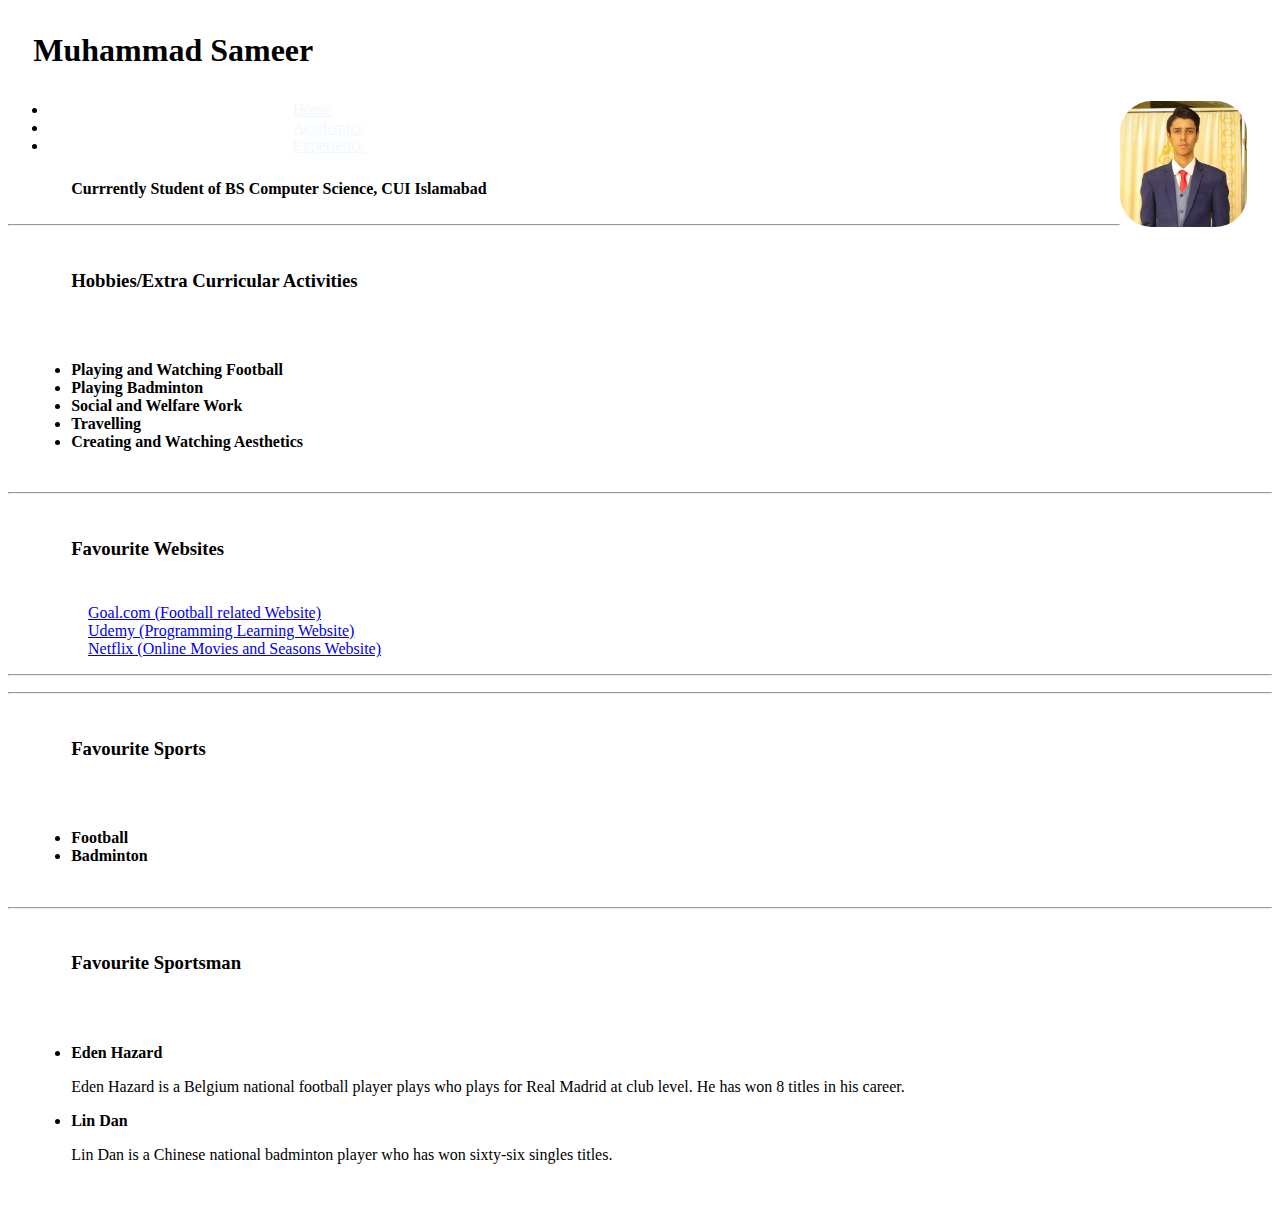
==== index.html @ 039ffe06 "Add files via upload" ====
<!DOCTYPE html>
<html lang="en">
  <head>
    <meta charset="UTF-8" />
    <meta http-equiv="X-UA-Compatible" content="IE=edge" />
    <meta name="viewport" content="width=device-width, initial-scale=1.0" />
    <link rel="stylesheet" href="cv.css" />
    <link
      href="https://cdn.jsdelivr.net/npm/bootstrap@5.1.3/dist/css/bootstrap.min.css"
      rel="stylesheet"
      integrity="sha384-1BmE4kWBq78iYhFldvKuhfTAU6auU8tT94WrHftjDbrCEXSU1oBoqyl2QvZ6jIW3"
      crossorigin="anonymous"
    />
    <title>CV</title>
  </head>
  <body>
    <nav class="navbar navbar-expand-lg navbar-light bg-light">
      <div class="container-md">
        <p class="name">Muhammad Sameer</p>
      </div>
      <img src="task.jpeg" alt="" />
    </nav>

    <nav class="navbar navbar-expand-lg navbar-dark bg-dark">
      <div class="container-fluid">
        <div class="collapse navbar-collapse" id="navbarNav">
          <ul class="navbar-nav">
            <li class="nav-item">
              <a class="nav-link active" aria-current="page" href="#">Home</a>
            </li>
            <li class="nav-item">
              <a class="nav-link" href="academics.html">Academics</a>
            </li>
            <li class="nav-item">
              <a class="nav-link" href="experience.html">Experience</a>
            </li>
          </ul>
        </div>
      </div>
    </nav>
    <div class="intro">
      <p class="date">
        <strong
          >Currrently Student of BS Computer Science, CUI Islamabad</strong
        >
      </p>
    </div>
    <p></p>
    <hr />
    <h3><strong>Hobbies/Extra Curricular Activities</strong></h3>
    <ul class="hobbies">
      <strong>
        <li>Playing and Watching Football</li>
        <li>Playing Badminton</li>
        <li>Social and Welfare Work</li>
        <li>Travelling</li>
        <li>Creating and Watching Aesthetics</li>
      </strong>
    </ul>

    <hr />
    <p></p>
    <p></p>
    <h3><strong> Favourite Websites </strong></h3>
    <ul>
      <ul>
        <a href="https://www.goal.com/en"
          >Goal.com (Football related Website)</a
        >
      </ul>
      <ul>
        <a href="https://www.udemy.com/"
          >Udemy (Programming Learning Website)</a
        >
      </ul>
      <ul>
        <a href="https://www.netflix.com/browse"
          >Netflix (Online Movies and Seasons Website)</a
        >
      </ul>
    </ul>
    <hr />
    <p></p>
    <hr />
    <h3><strong>Favourite Sports </strong></h3>
    <ul class="sports">
      <strong>
        <li>Football</li>
        <li>Badminton</li>
      </strong>
    </ul>
    <hr />
    <p></p>
    <p></p>
    <h3><strong> Favourite Sportsman </strong></h3>
    <ul class="sportsman">
      <li><strong> Eden Hazard </strong></li>
      <p>
        Eden Hazard is a Belgium national football player plays who plays for
        Real Madrid at club level. He has won 8 titles in his career.
      </p>
      <li><strong>Lin Dan</strong></li>
      <p>
        Lin Dan is a Chinese national badminton player who has won sixty-six
        singles titles.
      </p>
    </ul>
  </body>
</html>
---- cv.css ----
.name {
  font-size: 200%;
  font-weight: bold;
  margin-left: 2%;
}
img {
  float: right;
  object-fit: fill;
  height: 2%;
  width: 10%;
  border-radius: 25%;
  margin-right: 2%;
}
.nav-item {
  padding-right: 20%;
  padding-left: 20%;
}
.nav-link {
  color: aliceblue;
}

.intro {
  margin: 2% 5%;
}
.hobbies {
  padding: 2% 5%;
}
h3 {
  padding: 2% 5%;
}
.sports {
  padding: 2% 5%;
}
.sportsman {
  padding: 2% 5%;
}
.row,
.col-3 {
  border: 2px solid black;
}
.experiences {
  padding: 2% 5%;
}
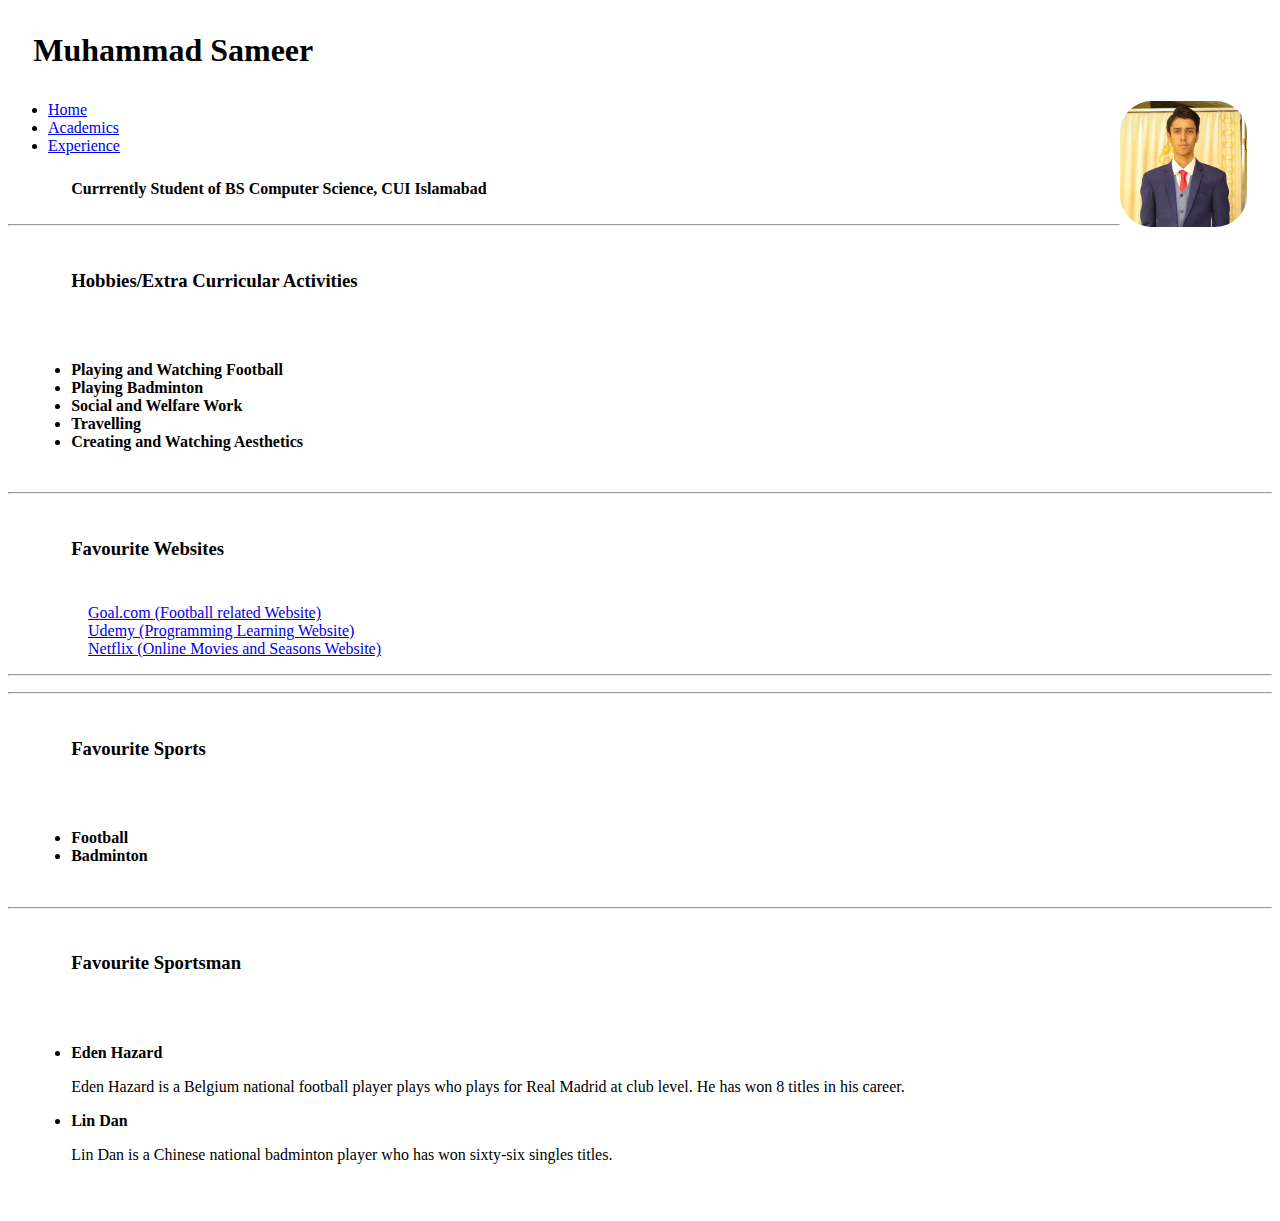
==== commit 87399845: "Update index.html" ====
--- a/index.html
+++ b/index.html
@@ -14,30 +14,23 @@
     <title>CV</title>
   </head>
   <body>
-    <nav class="navbar navbar-expand-lg navbar-light bg-light">
-      <div class="container-md">
+    <nav class="row" style="border: none;">
+      <div class="col-8">
         <p class="name">Muhammad Sameer</p>
       </div>
+      <div class="col-4">
       <img src="task.jpeg" alt="" />
+    </div>
     </nav>
 
-    <nav class="navbar navbar-expand-lg navbar-dark bg-dark">
-      <div class="container-fluid">
-        <div class="collapse navbar-collapse" id="navbarNav">
-          <ul class="navbar-nav">
-            <li class="nav-item">
-              <a class="nav-link active" aria-current="page" href="#">Home</a>
-            </li>
-            <li class="nav-item">
-              <a class="nav-link" href="academics.html">Academics</a>
-            </li>
-            <li class="nav-item">
-              <a class="nav-link" href="experience.html">Experience</a>
-            </li>
-          </ul>
-        </div>
-      </div>
+    <nav class="mainNav">
+      <ul class="navUl">
+        <li class="navItem"><a href="index.html">Home</a></li>
+        <li class="navItem"><a href="academics.html">Academics</a></li>
+        <li class="navItem"><a href="experience.html">Experience</a></li>
+      </ul>
     </nav>
+    
     <div class="intro">
       <p class="date">
         <strong
